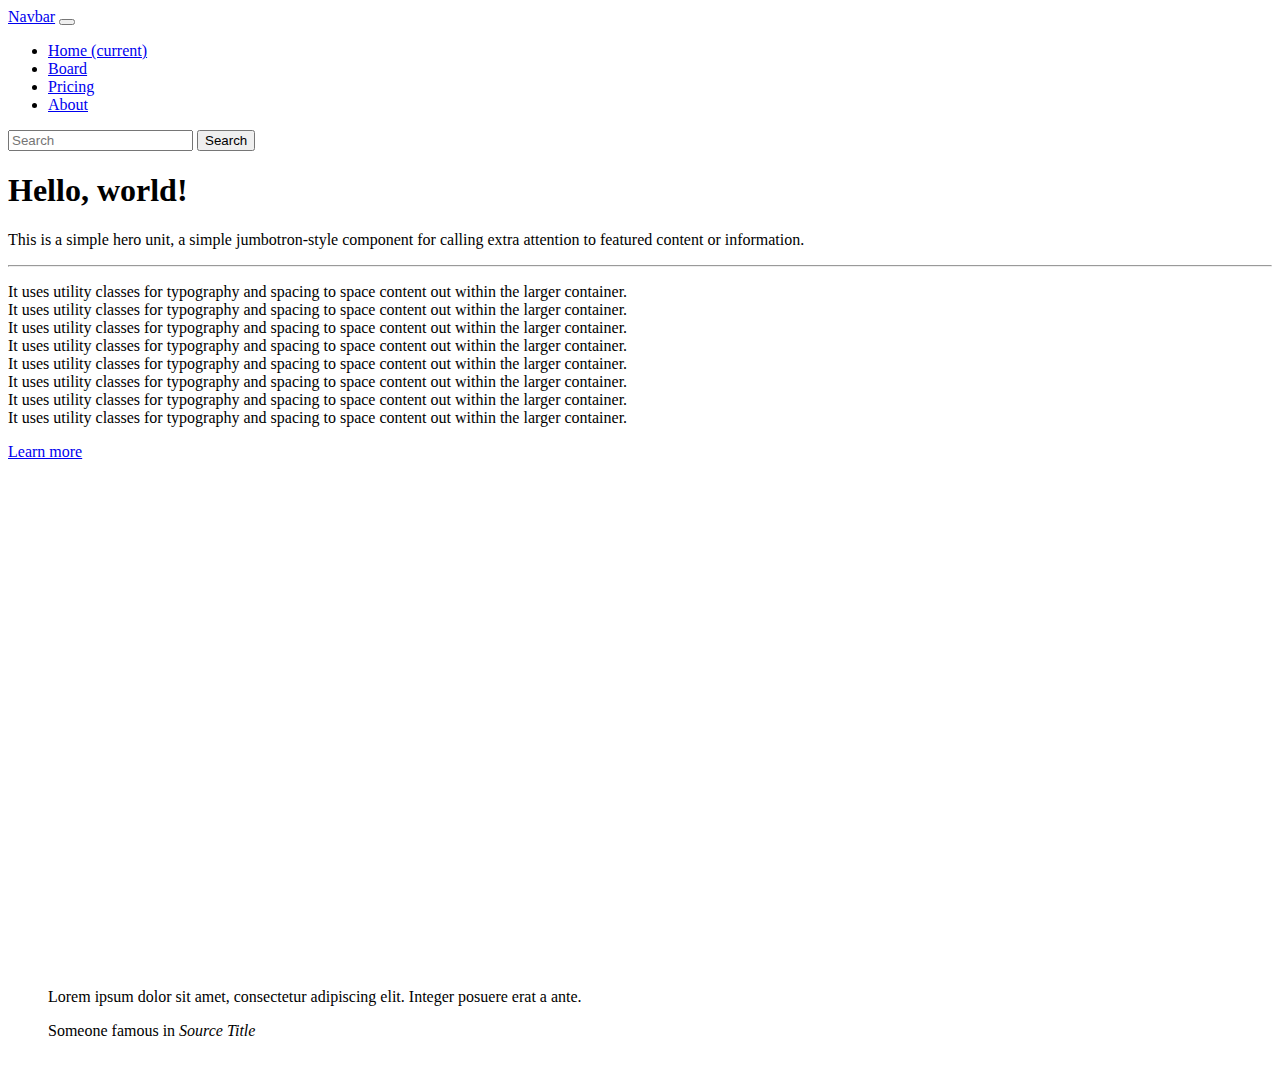
==== src/main/resources/static/index.html @ e337b86f "main page 생성" ====
<!DOCTYPE html>
<html lang="en">
<head>
    <meta charset="UTF-8">
    <title>main page</title>
    <script src="https://code.jquery.com/jquery-1.12.4.js"></script>
    <script src="js/control.js"></script>
    <link rel="stylesheet" href="css/bootstrap.min.css">
    <link rel="stylesheet" href="css/demoweb.css">

    <script>
        $(document).ready(function() {
            control.init();
        })
    </script>
</head>
<body>
<nav class="navbar navbar-expand-lg navbar-dark bg-primary">
    <a class="navbar-brand" href="#">Navbar</a>
    <button class="navbar-toggler" type="button" data-toggle="collapse" data-target="#navbarColor01" aria-controls="navbarColor01" aria-expanded="false" aria-label="Toggle navigation">
        <span class="navbar-toggler-icon"></span>
    </button>

    <div class="collapse navbar-collapse" id="navbarColor01">
        <ul class="navbar-nav mr-auto">
            <li class="nav-item active">
                <a class="nav-link" href="/home">Home <span class="sr-only">(current)</span></a>
            </li>
            <li class="nav-item">
                <a class="nav-link" href="#board">Board</a>
            </li>
            <li class="nav-item">
                <a class="nav-link" href="#">Pricing</a>
            </li>
            <li class="nav-item">
                <a class="nav-link" href="#">About</a>
            </li>
        </ul>
        <form class="form-inline my-2 my-lg-0">
            <input class="form-control mr-sm-2" type="text" placeholder="Search">
            <button class="btn btn-secondary my-2 my-sm-0" type="submit">Search</button>
        </form>
    </div>
</nav>
<!--<div class="container" style="width: 100%">-->
<div class="custom-container">
    <div class="jumbotron">
        <h1 class="display-3">Hello, world!</h1>
        <p class="lead">This is a simple hero unit, a simple jumbotron-style component for calling extra attention to featured content or information.</p>
        <hr class="my-4">
        <p>
            It uses utility classes for typography and spacing to space content out within the larger container.<br>
            It uses utility classes for typography and spacing to space content out within the larger container.<br>
            It uses utility classes for typography and spacing to space content out within the larger container.<br>
            It uses utility classes for typography and spacing to space content out within the larger container.<br>
            It uses utility classes for typography and spacing to space content out within the larger container.<br>
            It uses utility classes for typography and spacing to space content out within the larger container.<br>
            It uses utility classes for typography and spacing to space content out within the larger container.<br>
            It uses utility classes for typography and spacing to space content out within the larger container.
        </p>
        <p class="lead">
            <a class="btn btn-primary btn-lg" href="#" role="button">Learn more</a>
        </p>
    </div>
</div>
<footer class="custom-footer">
    <blockquote class="blockquote text-center">
        <p class="mb-0">Lorem ipsum dolor sit amet, consectetur adipiscing elit. Integer posuere erat a ante.</p>
        <footer class="blockquote-footer">Someone famous in <cite title="Source Title">Source Title</cite></footer>
    </blockquote>
</footer>
</body>
</html>
---- src/main/resources/static/css/demoweb.css ----
.custom-container {
    width: 100%;
}

.custom-footer {
    margin-bottom: 30px;
}

.jumbotron {
    min-height: 800px;
}
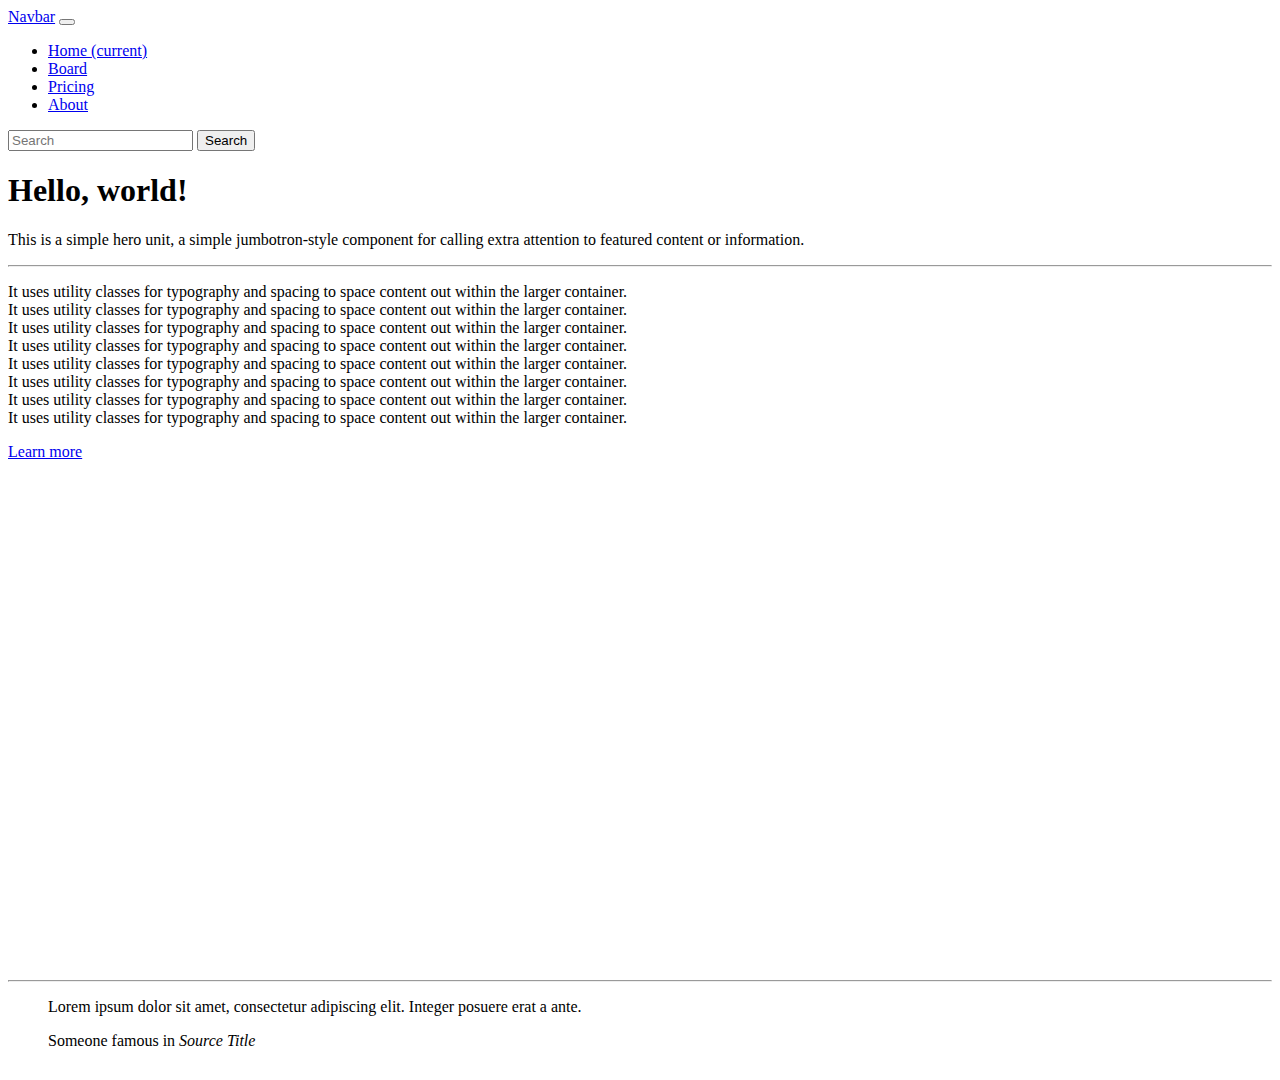
==== commit 84840c8e: "board page 생성" ====
--- a/src/main/resources/static/index.html
+++ b/src/main/resources/static/index.html
@@ -27,7 +27,7 @@
                 <a class="nav-link" href="/home">Home <span class="sr-only">(current)</span></a>
             </li>
             <li class="nav-item">
-                <a class="nav-link" href="#board">Board</a>
+                <a class="nav-link" href="#board" onclick="control.nav.loadHtml('board')">Board</a>
             </li>
             <li class="nav-item">
                 <a class="nav-link" href="#">Pricing</a>
@@ -63,7 +63,9 @@
         </p>
     </div>
 </div>
+
 <footer class="custom-footer">
+    <hr class="my-4">
     <blockquote class="blockquote text-center">
         <p class="mb-0">Lorem ipsum dolor sit amet, consectetur adipiscing elit. Integer posuere erat a ante.</p>
         <footer class="blockquote-footer">Someone famous in <cite title="Source Title">Source Title</cite></footer>
--- a/src/main/resources/static/css/demoweb.css
+++ b/src/main/resources/static/css/demoweb.css
@@ -6,6 +6,11 @@
     margin-bottom: 30px;
 }
 
+.content {
+    padding: 2em 4em;
+}
+
 .jumbotron {
     min-height: 800px;
+    background-color: #ffffff;
 }